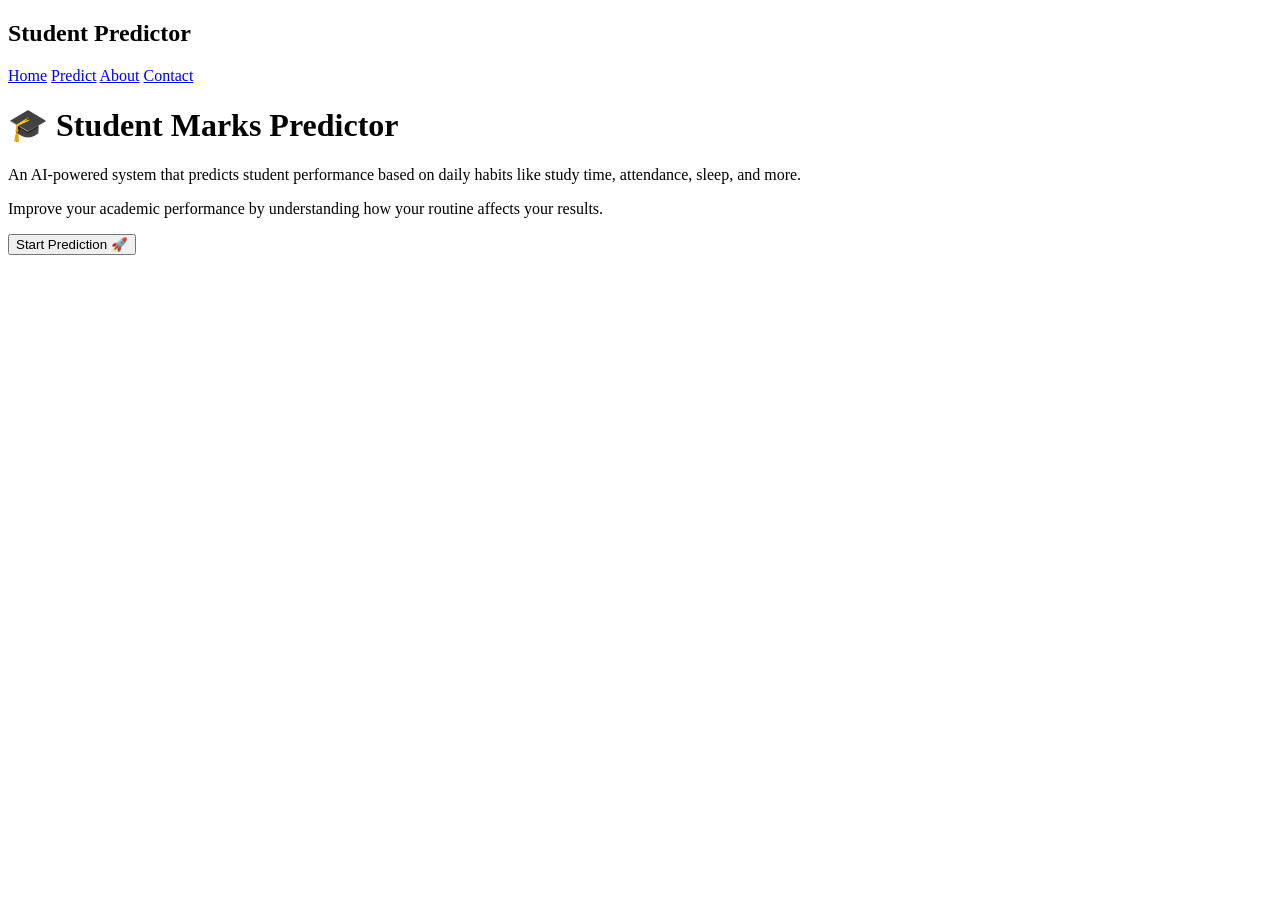
==== Student_project/templates/index.html @ 4d17ec04 "first commit" ====
<!DOCTYPE html>
<html>
<head>
    <title>Home</title>
    <link rel="stylesheet" href="{{ url_for('static', filename='style.css') }}">
</head>
<body>

<nav class="navbar">
    <h2>Student Predictor</h2>
    <div class="nav-links">
        <a href="/">Home</a>
        <a href="/predict">Predict</a>
        <a href="/about">About</a>
        <a href="/contact">Contact</a>
    </div>
</nav>

<div class="container">
    <h1>🎓 Student Marks Predictor</h1>

    <p>
        An AI-powered system that predicts student performance based on daily habits 
        like study time, attendance, sleep, and more.
    </p>

    <p>
        Improve your academic performance by understanding how your routine affects your results.
    </p>

    <!-- FIXED BUTTON -->
    <form action="/predict" method="GET">
        <button type="submit">Start Prediction 🚀</button>
    </form>

</div>

</body>
</html>
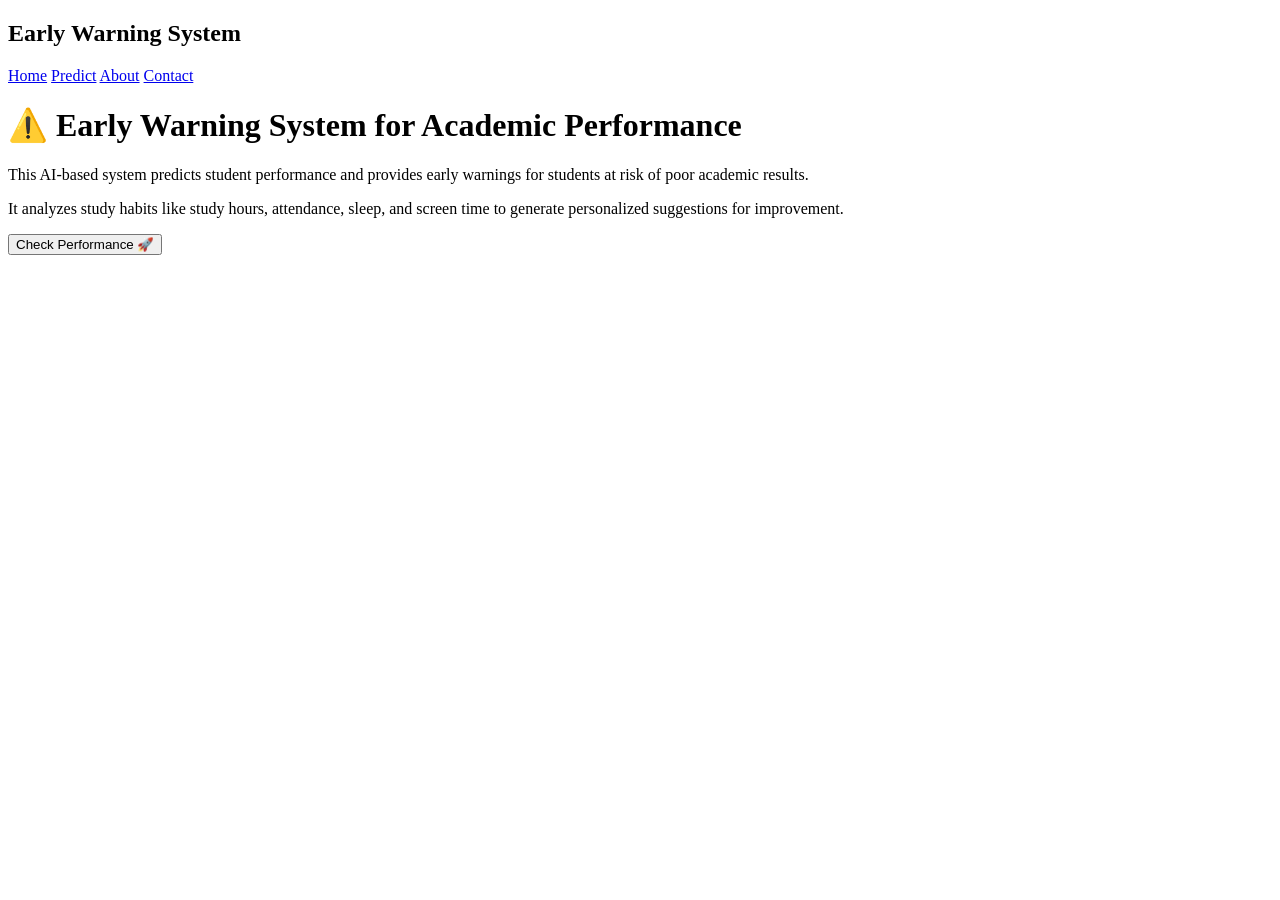
==== commit dc57e19a: "Update index.html" ====
--- a/Student_project/templates/index.html
+++ b/Student_project/templates/index.html
@@ -7,7 +7,7 @@
 <body>
 
 <nav class="navbar">
-    <h2>Student Predictor</h2>
+    <h2>Early Warning System</h2>
     <div class="nav-links">
         <a href="/">Home</a>
         <a href="/predict">Predict</a>
@@ -17,23 +17,23 @@
 </nav>
 
 <div class="container">
-    <h1>🎓 Student Marks Predictor</h1>
+    <h1>⚠️ Early Warning System for Academic Performance</h1>
 
     <p>
-        An AI-powered system that predicts student performance based on daily habits 
-        like study time, attendance, sleep, and more.
+        This AI-based system predicts student performance and provides early warnings 
+        for students at risk of poor academic results.
     </p>
 
     <p>
-        Improve your academic performance by understanding how your routine affects your results.
+        It analyzes study habits like study hours, attendance, sleep, and screen time 
+        to generate personalized suggestions for improvement.
     </p>
 
-    <!-- FIXED BUTTON -->
     <form action="/predict" method="GET">
-        <button type="submit">Start Prediction 🚀</button>
+        <button type="submit">Check Performance 🚀</button>
     </form>
 
 </div>
 
 </body>
-</html>+</html>
